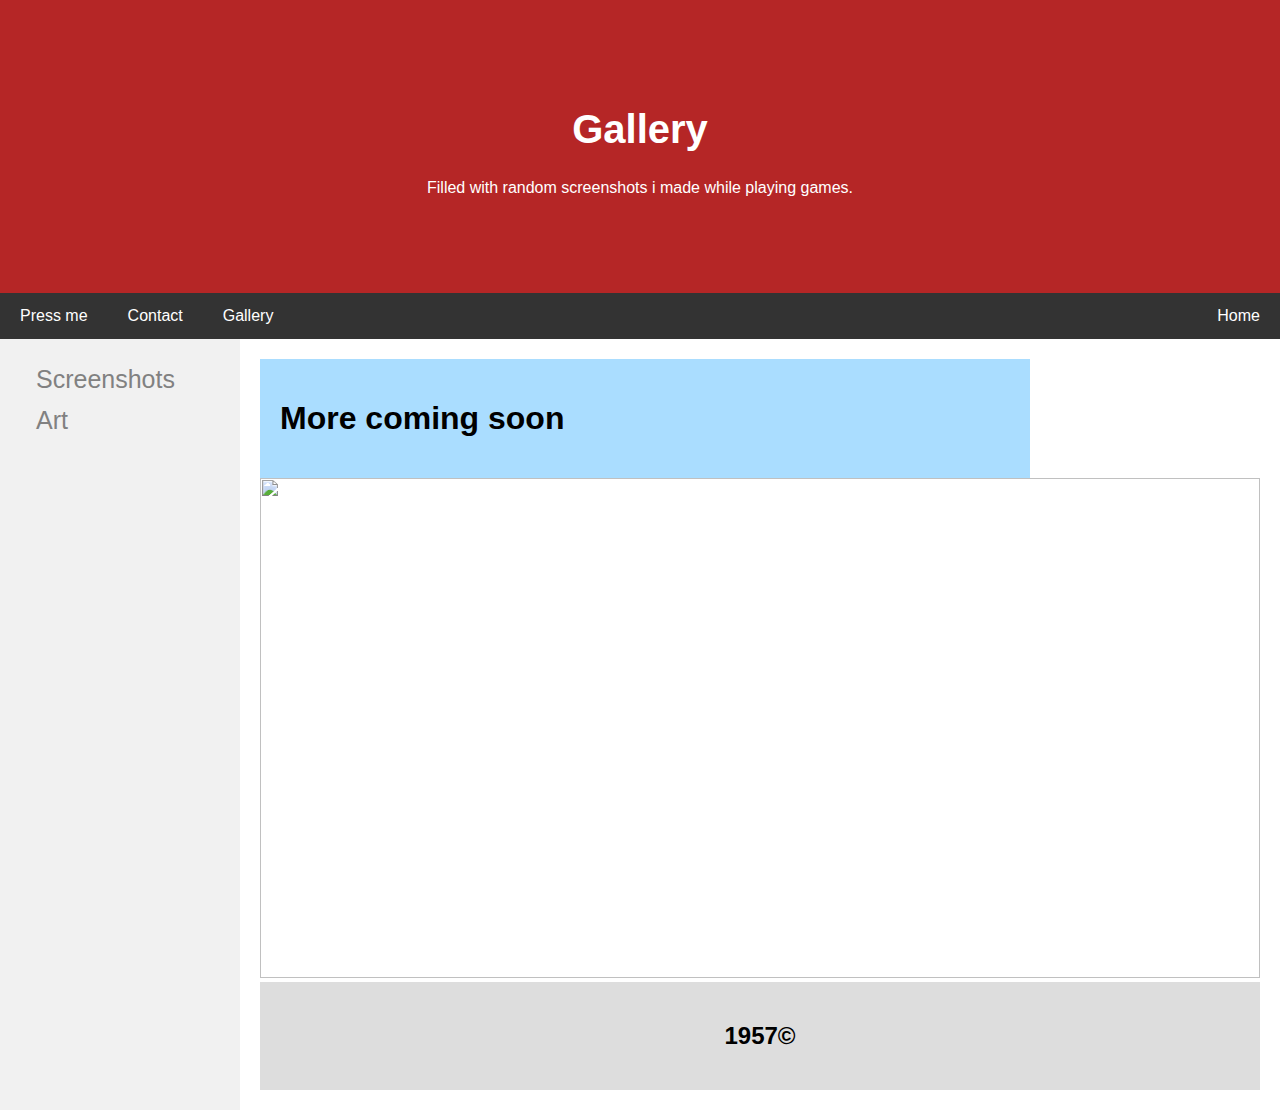
==== art.html @ 502fc8a6 "Update art.html" ====
<!DOCTYPE html>
<link type="text/css" rel="stylesheet" href="styles.css" />
<html lang="en">
<head>
<title>Gallery</title>
<meta content="My website" property="og:title">
<meta content="Very epic website" property="og:description">
<meta content="https://embed.com/this-is-the-site-url" property="og:url">
<meta content="https://embed.com/embedimage.png" property="og:image">
<meta content="#b52626" data-react-helmet="true" name="theme-color">
<meta charset="UTF-8">
<meta name="viewport" content="width=device-width, initial-scale=1">
</head>
<body>

<div class="header">
  <h1>Gallery</h1>
  <p>Filled with random screenshots i made while playing games.</p>
</div>

<div class="navbar">
  <a href="https://www.youtube.com/watch?v=dQw4w9WgXcQ">Press me</a>
  <a href="contact.html">Contact</a>
  <a href="gallery.html">Gallery</a>
  <a href="index.html" class="right">Home</a>
</div>

<div class="row">
  <div class="side">
   <div class="sidenav">
    <a href="gallery.html">Screenshots</a>
    <a href="art.html">Art</a>
    <a href="#"></a>
    <a href="#"></a>
   </div>

  </div>
  <div class="main">
  <div class="galleryinfo">
   <h1>
       More coming soon
   </h1>
    </div>
  <div>
     <img src=/images/kunst1.png" width="1000" height="500">
    
  </div>


<div class="footer">
  <h2>1957©</h2>
</div>

</body>
</html>

<style>
* {
  box-sizing: border-box;
}

/* Style the body */
body {
  font-family: Arial, Helvetica, sans-serif;
  margin: 0;
}

/* Header/logo Title */
.header {
  padding: 80px;
  text-align: center;
  background: #b52626;
  color: white;
}

/* Increase the font size of the heading */
.header h1 {
  font-size: 40px;
}

/* Style the top navigation bar */
.navbar {
  overflow: hidden;
  background-color: #333;
}

/* Style the navigation bar links */
.navbar a {
  float: left;
  display: block;
  color: white;
  text-align: center;
  padding: 14px 20px;
  text-decoration: none;
}

/* Right-aligned link */
.navbar a.right {
  float: right;
}

/* Change color on hover */
.navbar a:hover {
  background-color: #ddd;
  color: black;
}

/* Column container */
.row {  
  display: -ms-flexbox; /* IE10 */
  display: flex;
}

/* Create two unequal columns that sits next to each other */
/* Sidebar/left column */
.side {
  -ms-flex: 30%; /* IE10 */
  flex: 30%;
  background-color: #f1f1f1;
  padding: 20px;
}

/* Main column */
.main {   
  -ms-flex: 70%; /* IE10 */
  flex: 70%;
  background-color: white;
  padding: 20px;
}

/* Fake image, just for this example */
.fakeimg {
  background-color: #aaa;
  width: 100%;
  padding: 20px;
}

.galleryinfo{
 background-color: #adf;
 width: 77%;
 padding: 20px;
}


/* Footer */
.footer {
  padding: 20px;
  text-align: center;
  background: #ddd;
}

/* Responsive layout - when the screen is less than 700px wide, make the two columns stack on top of each other instead of next to each other */
@media screen and (max-width: 700px) {
  .row {   
    flex-direction: column;
  }
}

/* Responsive layout - when the screen is less than 400px wide, make the navigation links stack on top of each other instead of next to each other */
@media screen and (max-width: 400px) {
  .navbar a {
    float: none;
    width: 100%;
  }
}
.sidenav a {
  padding: 6px 8px 6px 16px;
  text-decoration: none;
  font-size: 25px;
  color: #818181;
  display: block;
}

/* When you mouse over the navigation links, change their color */
.sidenav a:hover {
  color: #aaa;
}

</style>
---- styles.css ----
<style>
* {
  box-sizing: border-box;
}

/* Style the body */
body {
  font-family: Arial, Helvetica, sans-serif;
  margin: 0;
}

/* Header/logo Title */
.header {
  padding: 80px;
  text-align: center;
  background: #b52626;
  color: white;
}

/* Increase the font size of the heading */
.header h1 {
  font-size: 40px;
}

/* Style the top navigation bar */
.navbar {
  overflow: hidden;
  background-color: #333;
}

/* Style the navigation bar links */
.navbar a {
  float: left;
  display: block;
  color: white;
  text-align: center;
  padding: 14px 20px;
  text-decoration: none;
}

/* Right-aligned link */
.navbar a.right {
  float: right;
}

/* Change color on hover */
.navbar a:hover {
  background-color: #ddd;
  color: black;
}

/* Column container */
.row {  
  display: -ms-flexbox; /* IE10 */
  display: flex;
}

/* Create two unequal columns that sits next to each other */
/* Sidebar/left column */
.side {
  -ms-flex: 30%; /* IE10 */
  flex: 30%;
  background-color: #f1f1f1;
  padding: 20px;
}

/* Main column */
.main {   
  -ms-flex: 70%; /* IE10 */
  flex: 70%;
  background-color: gray;
  padding: 20px;
}

/* Fake image, just for this example */
.fakeimg {
  background-color: #aaa;
  width: 100%;
  padding: 20px;
}

/* Footer */
.footer {
  padding: 20px;
  text-align: center;
  background: #ddd;
}

/* Responsive layout - when the screen is less than 700px wide, make the two columns stack on top of each other instead of next to each other */
@media screen and (max-width: 700px) {
  .row {   
    flex-direction: column;
  }
}

/* Responsive layout - when the screen is less than 400px wide, make the navigation links stack on top of each other instead of next to each other */
@media screen and (max-width: 400px) {
  .navbar a {
    float: none;
    width: 100%;
  }
}
</style>
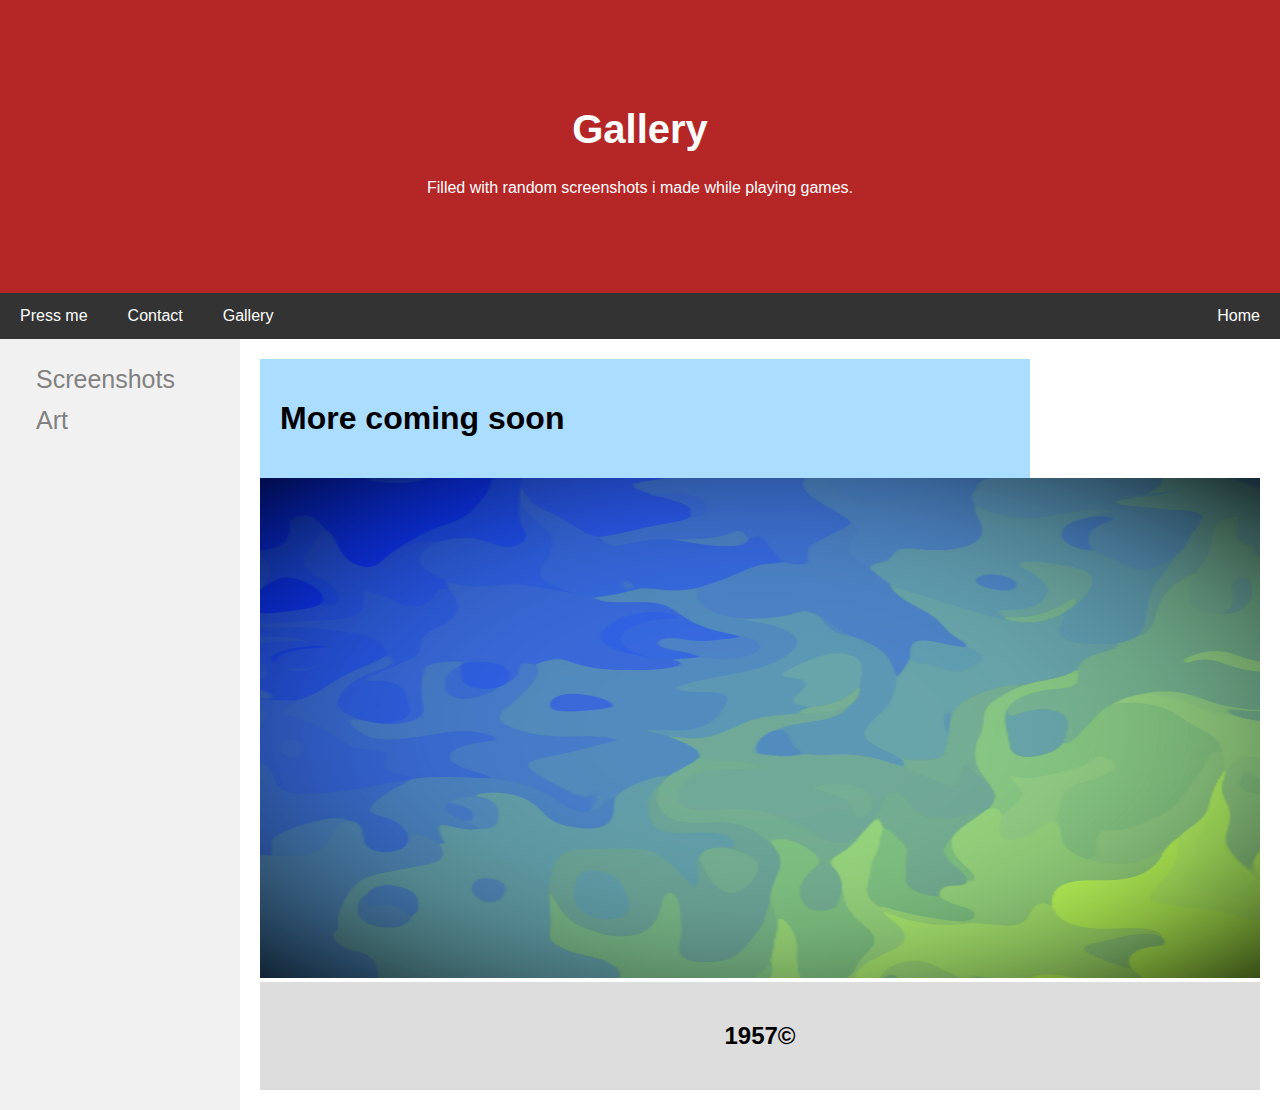
==== commit cc08cb6d: "Update art.html" ====
--- a/art.html
+++ b/art.html
@@ -42,7 +42,7 @@
    </h1>
     </div>
   <div>
-     <img src=/images/kunst1.png" width="1000" height="500">
+     <img src="/images/kunst1.png" width="1000" height="500">
     
   </div>
 
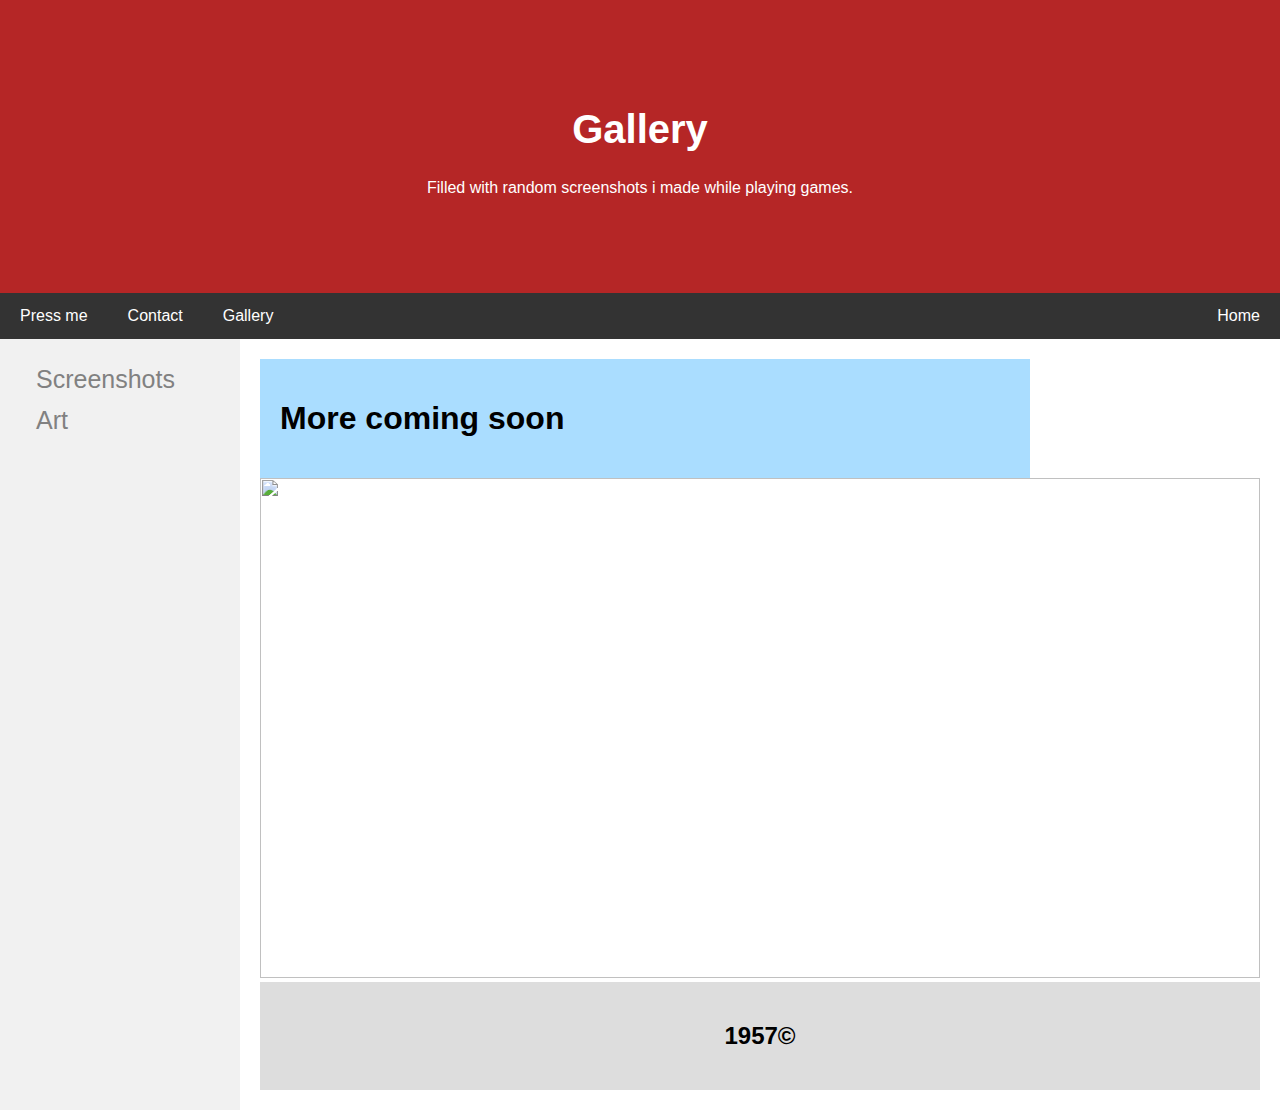
==== commit 4fd23308: "Update art.html" ====
--- a/art.html
+++ b/art.html
@@ -42,7 +42,7 @@
    </h1>
     </div>
   <div>
-     <img src="/images/kunst1.png" width="1000" height="500">
+     <img src="https://raw.githubusercontent.com/Alexander-6538/website/main/images/kunst1.png" width="1000" height="500">
     
   </div>
 
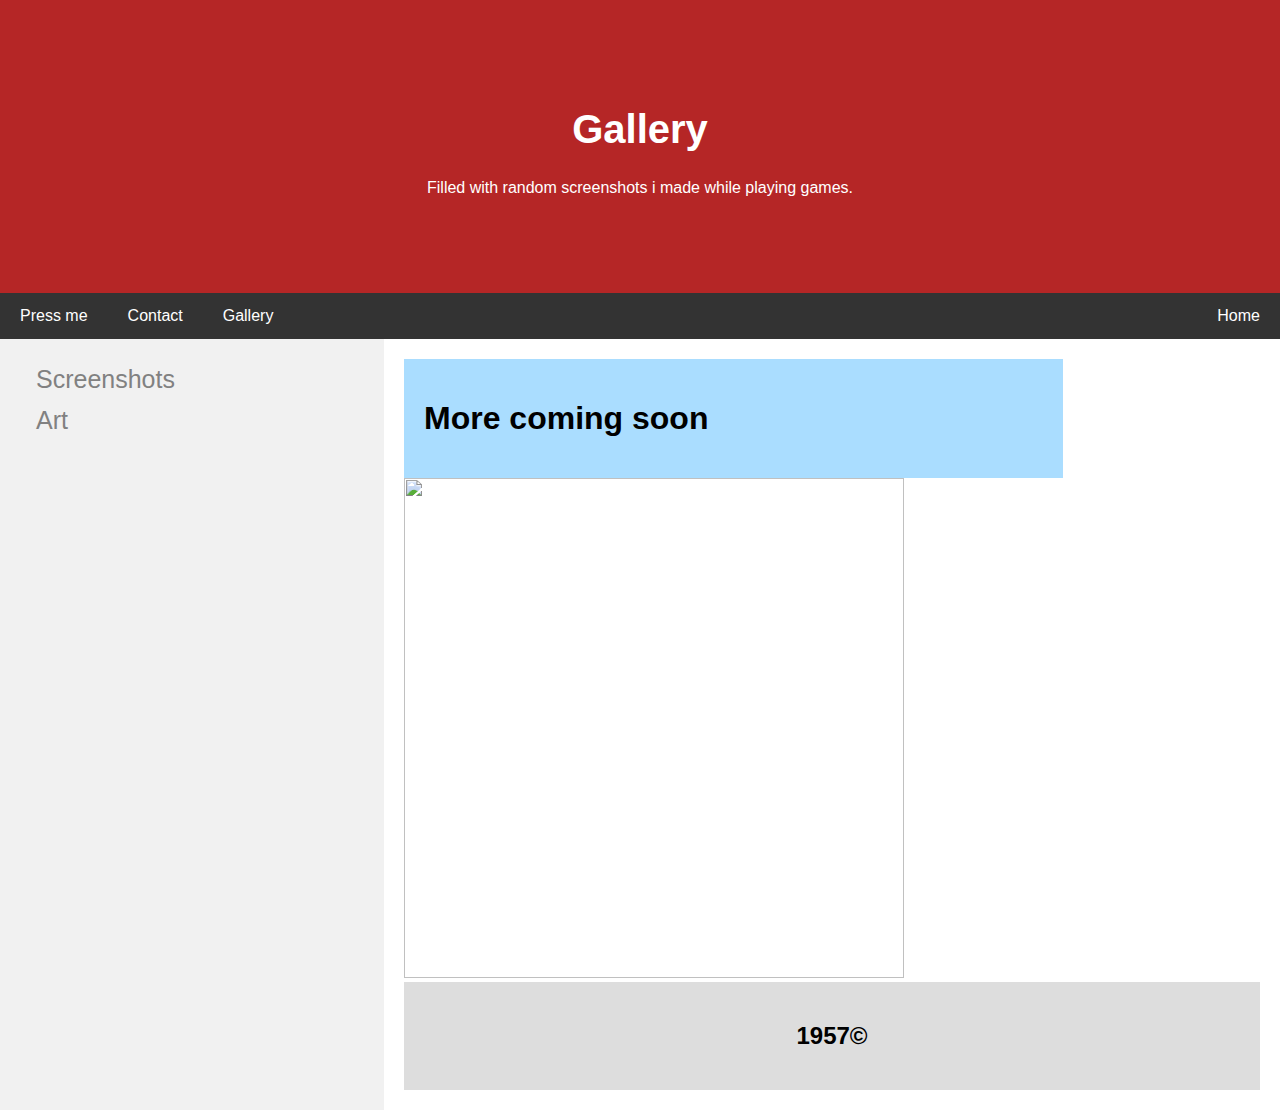
==== commit 9312b60b: "Update art.html" ====
--- a/art.html
+++ b/art.html
@@ -42,7 +42,7 @@
    </h1>
     </div>
   <div>
-     <img src="https://raw.githubusercontent.com/Alexander-6538/website/main/images/kunst1.png" width="1000" height="500">
+     <img src="https://raw.githubusercontent.com/Alexander-6538/website/main/images/kunst1.png" width="500" height="500">
     
   </div>
 
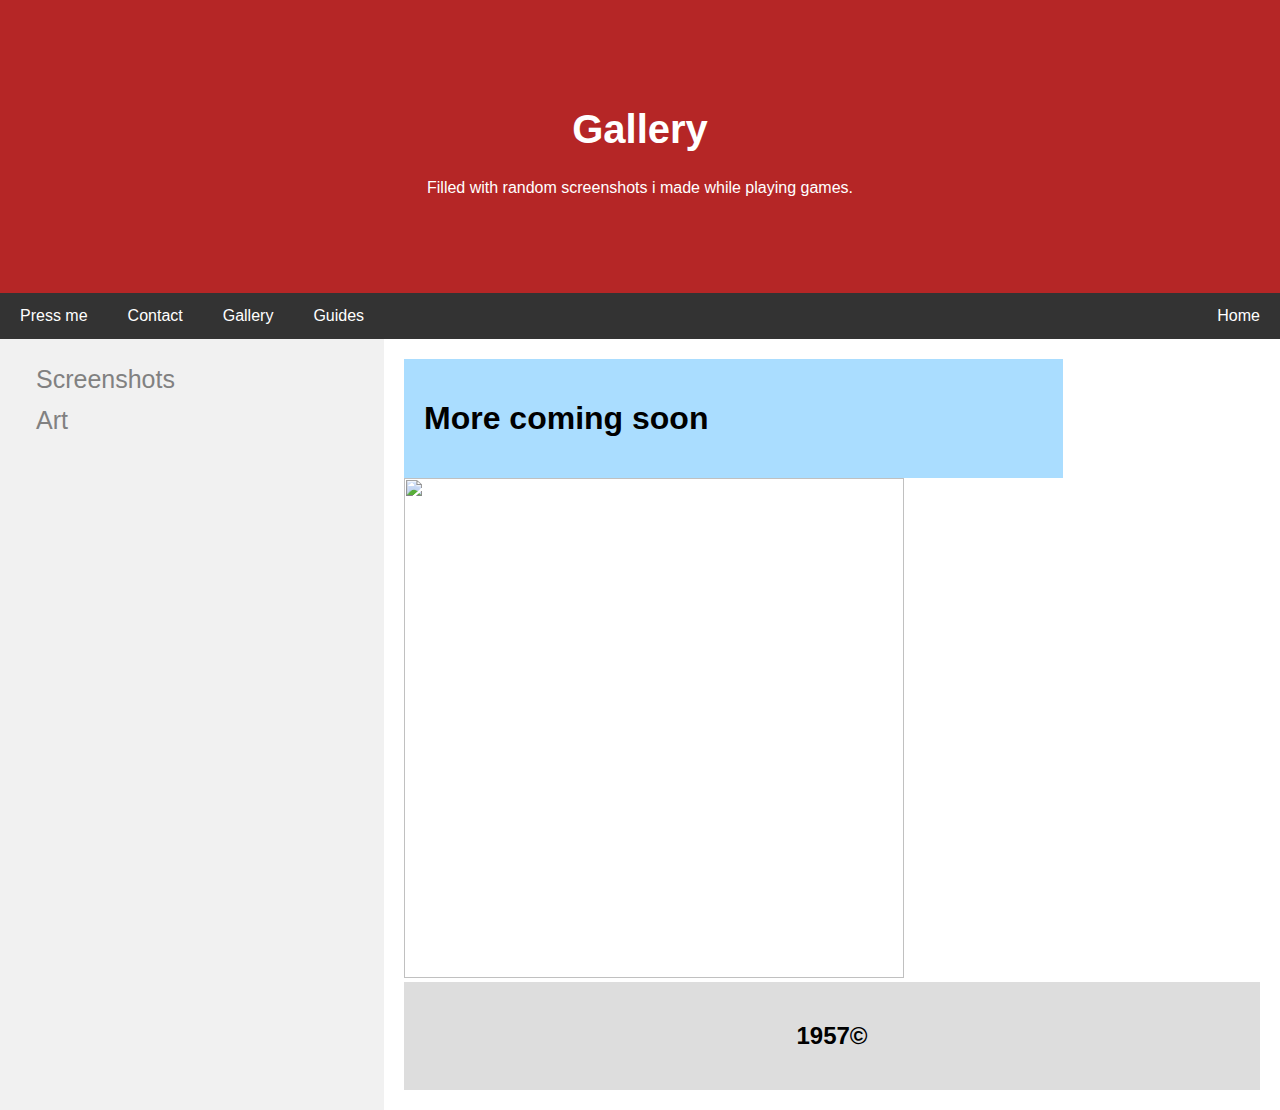
==== commit 25ec45cb: "Update art.html" ====
--- a/art.html
+++ b/art.html
@@ -22,6 +22,7 @@
   <a href="https://www.youtube.com/watch?v=dQw4w9WgXcQ">Press me</a>
   <a href="contact.html">Contact</a>
   <a href="gallery.html">Gallery</a>
+  <a href="guides.html">Guides</a>
   <a href="index.html" class="right">Home</a>
 </div>
 
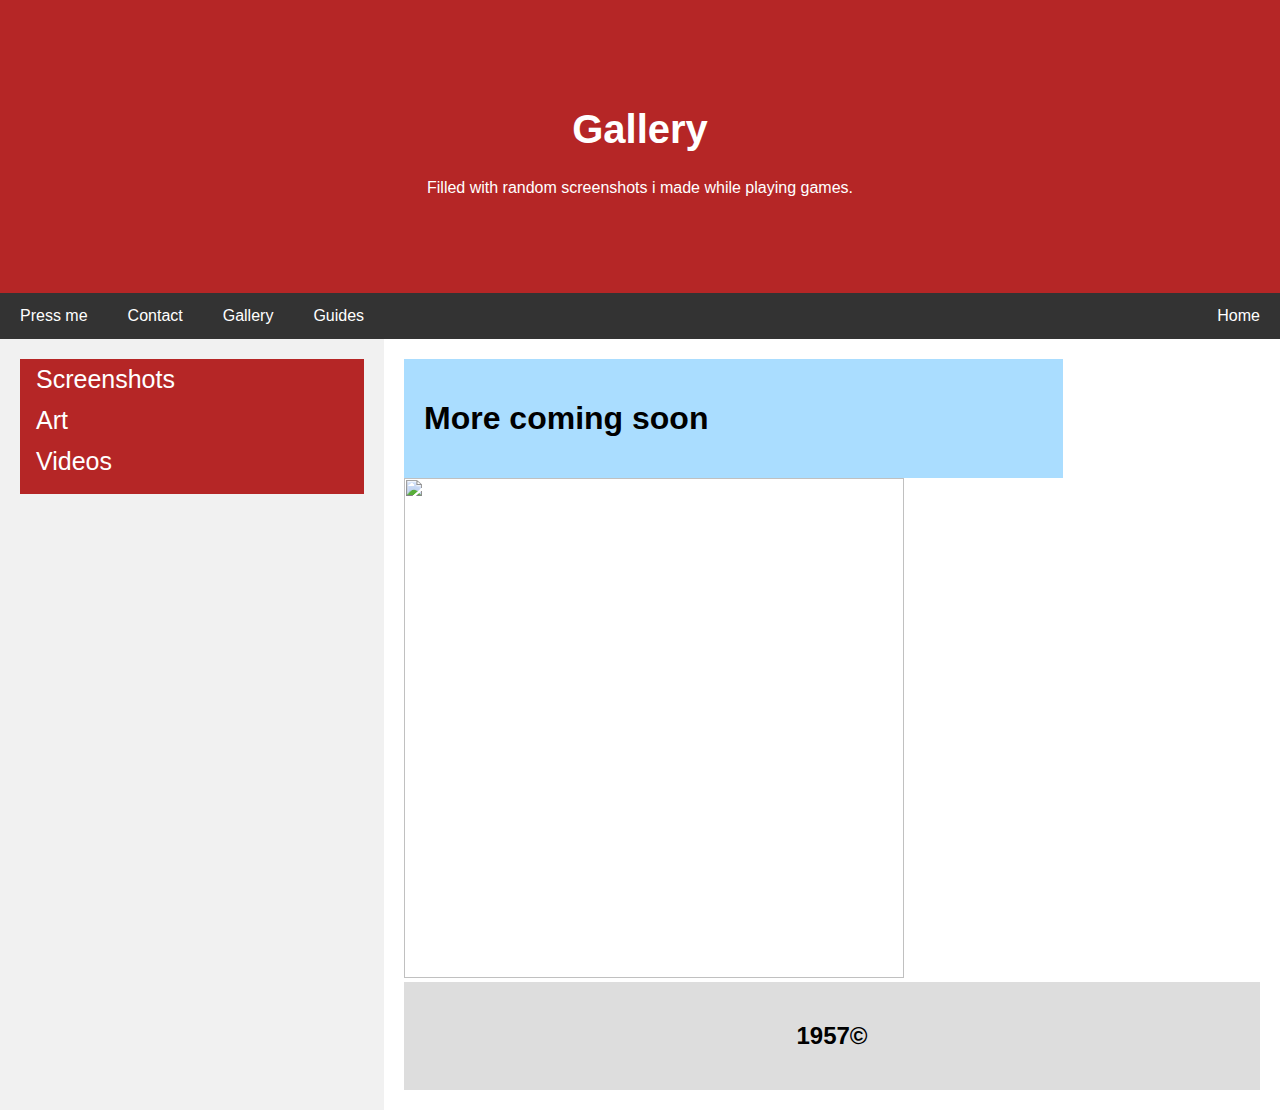
==== commit ae51befe: "Update art.html" ====
--- a/art.html
+++ b/art.html
@@ -2,6 +2,7 @@
 <link type="text/css" rel="stylesheet" href="styles.css" />
 <html lang="en">
 <head>
+<link rel="shortcut icon" type="image/x-icon" href="favicon.ico">
 <title>Gallery</title>
 <meta content="My website" property="og:title">
 <meta content="Very epic website" property="og:description">
@@ -31,7 +32,7 @@
    <div class="sidenav">
     <a href="gallery.html">Screenshots</a>
     <a href="art.html">Art</a>
-    <a href="#"></a>
+    <a href="videos.html">Videos</a>
     <a href="#"></a>
    </div>
 
@@ -168,7 +169,8 @@
   padding: 6px 8px 6px 16px;
   text-decoration: none;
   font-size: 25px;
-  color: #818181;
+  color: white;
+  background: #b52626;
   display: block;
 }
 
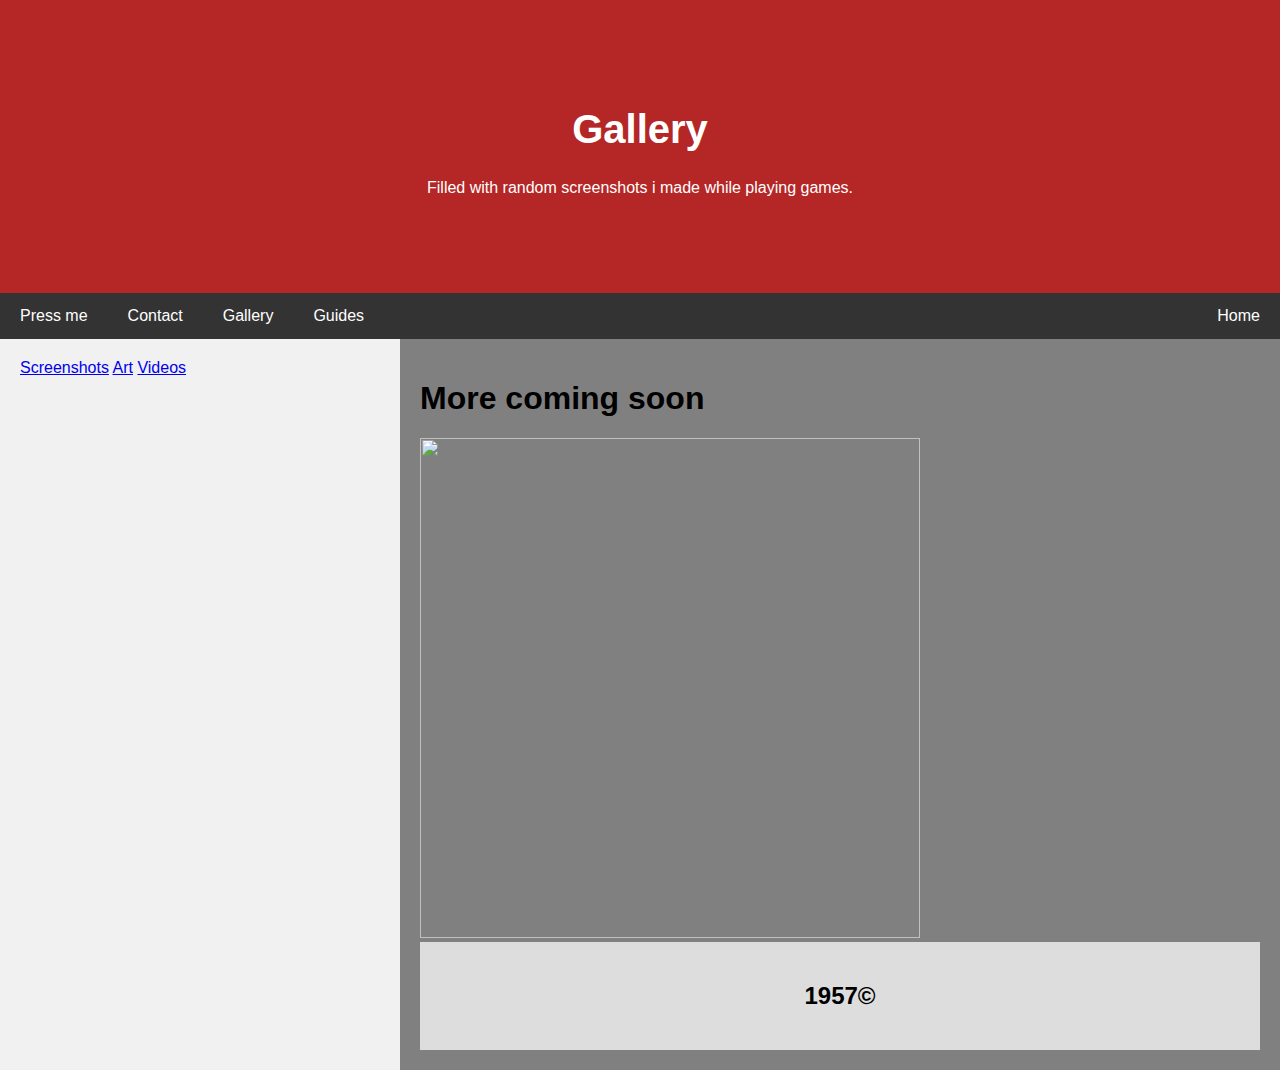
==== commit 537a1df7: "Update art.html" ====
--- a/art.html
+++ b/art.html
@@ -55,128 +55,3 @@
 
 </body>
 </html>
-
-<style>
-* {
-  box-sizing: border-box;
-}
-
-/* Style the body */
-body {
-  font-family: Arial, Helvetica, sans-serif;
-  margin: 0;
-}
-
-/* Header/logo Title */
-.header {
-  padding: 80px;
-  text-align: center;
-  background: #b52626;
-  color: white;
-}
-
-/* Increase the font size of the heading */
-.header h1 {
-  font-size: 40px;
-}
-
-/* Style the top navigation bar */
-.navbar {
-  overflow: hidden;
-  background-color: #333;
-}
-
-/* Style the navigation bar links */
-.navbar a {
-  float: left;
-  display: block;
-  color: white;
-  text-align: center;
-  padding: 14px 20px;
-  text-decoration: none;
-}
-
-/* Right-aligned link */
-.navbar a.right {
-  float: right;
-}
-
-/* Change color on hover */
-.navbar a:hover {
-  background-color: #ddd;
-  color: black;
-}
-
-/* Column container */
-.row {  
-  display: -ms-flexbox; /* IE10 */
-  display: flex;
-}
-
-/* Create two unequal columns that sits next to each other */
-/* Sidebar/left column */
-.side {
-  -ms-flex: 30%; /* IE10 */
-  flex: 30%;
-  background-color: #f1f1f1;
-  padding: 20px;
-}
-
-/* Main column */
-.main {   
-  -ms-flex: 70%; /* IE10 */
-  flex: 70%;
-  background-color: white;
-  padding: 20px;
-}
-
-/* Fake image, just for this example */
-.fakeimg {
-  background-color: #aaa;
-  width: 100%;
-  padding: 20px;
-}
-
-.galleryinfo{
- background-color: #adf;
- width: 77%;
- padding: 20px;
-}
-
-
-/* Footer */
-.footer {
-  padding: 20px;
-  text-align: center;
-  background: #ddd;
-}
-
-/* Responsive layout - when the screen is less than 700px wide, make the two columns stack on top of each other instead of next to each other */
-@media screen and (max-width: 700px) {
-  .row {   
-    flex-direction: column;
-  }
-}
-
-/* Responsive layout - when the screen is less than 400px wide, make the navigation links stack on top of each other instead of next to each other */
-@media screen and (max-width: 400px) {
-  .navbar a {
-    float: none;
-    width: 100%;
-  }
-}
-.sidenav a {
-  padding: 6px 8px 6px 16px;
-  text-decoration: none;
-  font-size: 25px;
-  color: white;
-  background: #b52626;
-  display: block;
-}
-
-/* When you mouse over the navigation links, change their color */
-.sidenav a:hover {
-  color: #aaa;
-}
-
-</style>
